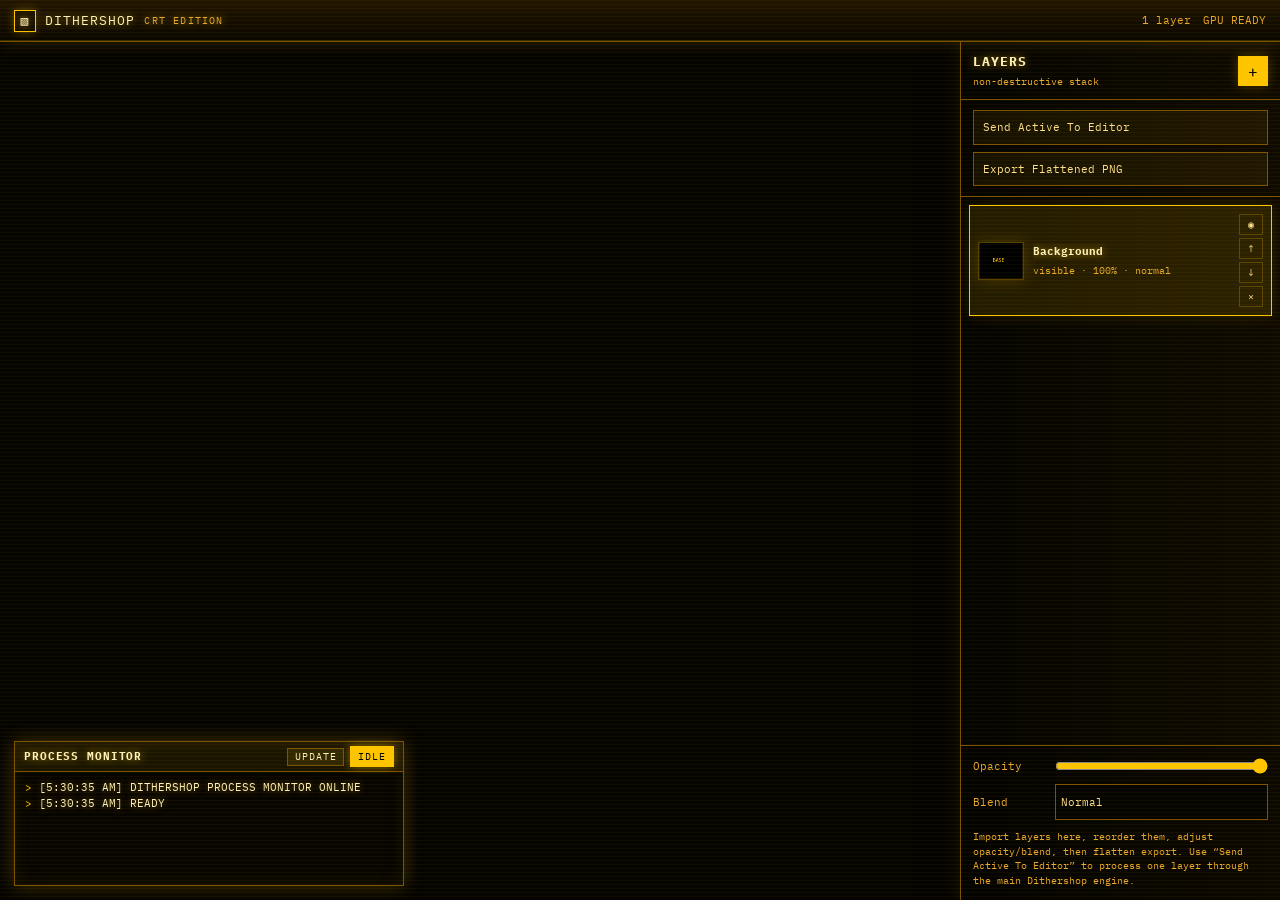
==== dithering/index.html @ 71a6307f "added dithering project files" ====
<!doctype html>
<html lang="en" class="theme-default theme-amber-crt">
<head>
  <meta charset="UTF-8" />
  <meta name="viewport" content="width=device-width, initial-scale=1.0, viewport-fit=cover" />
  <meta name="description" content="Dithershop - retro image, video, ASCII, dithering, and CRT effects editor." />

  <title>Dithershop</title>

  <link rel="stylesheet" href="./index-DXtjAZsq.css" />
  <link rel="stylesheet" href="./dithershop-pro.css" />
</head>

<body class="bg-[#0a0a0a]">
  <div id="ds-topbar">
    <div class="ds-brand">
      <span class="ds-logo">▧</span>
      <span>Dithershop</span>
      <small>CRT EDITION</small>
    </div>

    <div class="ds-status">
      <span id="ds-layer-count">1 layer</span>
      <span>GPU READY</span>
    </div>
  </div>

  <div id="root">
    <div class="ds-boot">
      DITHERSHOP BOOTING...
      <br />
      If this stays visible, the main JavaScript bundle is not loading.
    </div>
  </div>

  <aside id="ds-layer-panel">
    <header>
      <div>
        <strong>Layers</strong>
        <small>non-destructive stack</small>
      </div>
      <button id="ds-add-layer" type="button">+</button>
    </header>

    <div class="ds-layer-actions">
      <button id="ds-send-layer" type="button">Send Active To Editor</button>
      <button id="ds-export-flat" type="button">Export Flattened PNG</button>
    </div>

    <div id="ds-layer-list"></div>

    <section class="ds-layer-controls">
      <label>
        <span>Opacity</span>
        <input id="ds-opacity" type="range" min="0" max="100" value="100" />
      </label>

      <label>
        <span>Blend</span>
        <select id="ds-blend">
          <option value="source-over">Normal</option>
          <option value="multiply">Multiply</option>
          <option value="screen">Screen</option>
          <option value="overlay">Overlay</option>
          <option value="darken">Darken</option>
          <option value="lighten">Lighten</option>
          <option value="difference">Difference</option>
        </select>
      </label>

      <p>
        Import layers here, reorder them, adjust opacity/blend, then flatten export.
        Use “Send Active To Editor” to process one layer through the main Dithershop engine.
      </p>
    </section>
  </aside>

  <section id="ds-console">
    <header>
      <strong>Process Monitor</strong>
      <div class="ds-process-actions">
        <button id="ds-refresh-preview" type="button" title="Refresh current image">Update</button>
        <span id="ds-process-light">IDLE</span>
      </div>
    </header>
    <div id="ds-console-output"></div>
  </section>

  <input id="ds-layer-input" type="file" accept="image/*" multiple hidden />

  <script type="module" src="./index-D5s-AdpN.js"></script>
  <script src="./dithershop-pro.js"></script>
</body>
</html>
---- dithering/index-DXtjAZsq.css ----
@import"https://fonts.googleapis.com/css2?family=IBM+Plex+Mono:wght@300;400;500&family=JetBrains+Mono:wght@300;400;500&display=swap";
*,:before,:after {
  --tw-border-spacing-x: 0;
  --tw-border-spacing-y: 0;
  --tw-translate-x: 0;
  --tw-translate-y: 0;
  --tw-rotate: 0;
  --tw-skew-x: 0;
  --tw-skew-y: 0;
  --tw-scale-x: 1;
  --tw-scale-y: 1;
  --tw-pan-x: ;
  --tw-pan-y: ;
  --tw-pinch-zoom: ;
  --tw-scroll-snap-strictness: proximity;
  --tw-gradient-from-position: ;
  --tw-gradient-via-position: ;
  --tw-gradient-to-position: ;
  --tw-ordinal: ;
  --tw-slashed-zero: ;
  --tw-numeric-figure: ;
  --tw-numeric-spacing: ;
  --tw-numeric-fraction: ;
  --tw-ring-inset: ;
  --tw-ring-offset-width: 0px;
  --tw-ring-offset-color: #fff;
  --tw-ring-color: rgb(59 130 246 / .5);
  --tw-ring-offset-shadow: 0 0 #0000;
  --tw-ring-shadow: 0 0 #0000;
  --tw-shadow: 0 0 #0000;
  --tw-shadow-colored: 0 0 #0000;
  --tw-blur: ;
  --tw-brightness: ;
  --tw-contrast: ;
  --tw-grayscale: ;
  --tw-hue-rotate: ;
  --tw-invert: ;
  --tw-saturate: ;
  --tw-sepia: ;
  --tw-drop-shadow: ;
  --tw-backdrop-blur: ;
  --tw-backdrop-brightness: ;
  --tw-backdrop-contrast: ;
  --tw-backdrop-grayscale: ;
  --tw-backdrop-hue-rotate: ;
  --tw-backdrop-invert: ;
  --tw-backdrop-opacity: ;
  --tw-backdrop-saturate: ;
  --tw-backdrop-sepia: ;
  --tw-contain-size: ;
  --tw-contain-layout: ;
  --tw-contain-paint: ;
  --tw-contain-style: 
}
::backdrop {
  --tw-border-spacing-x: 0;
  --tw-border-spacing-y: 0;
  --tw-translate-x: 0;
  --tw-translate-y: 0;
  --tw-rotate: 0;
  --tw-skew-x: 0;
  --tw-skew-y: 0;
  --tw-scale-x: 1;
  --tw-scale-y: 1;
  --tw-pan-x: ;
  --tw-pan-y: ;
  --tw-pinch-zoom: ;
  --tw-scroll-snap-strictness: proximity;
  --tw-gradient-from-position: ;
  --tw-gradient-via-position: ;
  --tw-gradient-to-position: ;
  --tw-ordinal: ;
  --tw-slashed-zero: ;
  --tw-numeric-figure: ;
  --tw-numeric-spacing: ;
  --tw-numeric-fraction: ;
  --tw-ring-inset: ;
  --tw-ring-offset-width: 0px;
  --tw-ring-offset-color: #fff;
  --tw-ring-color: rgb(59 130 246 / .5);
  --tw-ring-offset-shadow: 0 0 #0000;
  --tw-ring-shadow: 0 0 #0000;
  --tw-shadow: 0 0 #0000;
  --tw-shadow-colored: 0 0 #0000;
  --tw-blur: ;
  --tw-brightness: ;
  --tw-contrast: ;
  --tw-grayscale: ;
  --tw-hue-rotate: ;
  --tw-invert: ;
  --tw-saturate: ;
  --tw-sepia: ;
  --tw-drop-shadow: ;
  --tw-backdrop-blur: ;
  --tw-backdrop-brightness: ;
  --tw-backdrop-contrast: ;
  --tw-backdrop-grayscale: ;
  --tw-backdrop-hue-rotate: ;
  --tw-backdrop-invert: ;
  --tw-backdrop-opacity: ;
  --tw-backdrop-saturate: ;
  --tw-backdrop-sepia: ;
  --tw-contain-size: ;
  --tw-contain-layout: ;
  --tw-contain-paint: ;
  --tw-contain-style: 
}
*,
:before,
:after {
  box-sizing:border-box;
  border-width:0;
  border-style:solid;
  border-color:#e5e7eb
}
:before,
:after {
  --tw-content: ""
}
html,
:host {
  line-height:1.5;
  -webkit-text-size-adjust:100%;
  -moz-tab-size:4;
  -o-tab-size:4;
  tab-size:4;
  font-family:ui-sans-serif,system-ui,sans-serif,"Apple Color Emoji","Segoe UI Emoji",Segoe UI Symbol,"Noto Color Emoji";
  font-feature-settings:normal;
  font-variation-settings:normal;
  -webkit-tap-highlight-color:transparent
}
body {
  margin:0;
  line-height:inherit
}
hr {
  height:0;
  color:inherit;
  border-top-width:1px
}
abbr:where([title]) {
  -webkit-text-decoration:underline dotted;
  text-decoration:underline dotted
}
h1,
h2,
h3,
h4,
h5,
h6 {
  font-size:inherit;
  font-weight:inherit
}
a {
  color:inherit;
  text-decoration:inherit
}
b,
strong {
  font-weight:bolder
}
code,
kbd,
samp,
pre {
  font-family:IBM Plex Mono,JetBrains Mono,Consolas,Monaco,monospace;
  font-feature-settings:normal;
  font-variation-settings:normal;
  font-size:1em
}
small {
  font-size:80%
}
sub,
sup {
  font-size:75%;
  line-height:0;
  position:relative;
  vertical-align:baseline
}
sub {
  bottom:-.25em
}
sup {
  top:-.5em
}
table {
  text-indent:0;
  border-color:inherit;
  border-collapse:collapse
}
button,
input,
optgroup,
select,
textarea {
  font-family:inherit;
  font-feature-settings:inherit;
  font-variation-settings:inherit;
  font-size:100%;
  font-weight:inherit;
  line-height:inherit;
  letter-spacing:inherit;
  color:inherit;
  margin:0;
  padding:0
}
button,
select {
  text-transform:none
}
button,
input:where([type=button]),
input:where([type=reset]),
input:where([type=submit]) {
  -webkit-appearance:button;
  background-color:transparent;
  background-image:none
}
:-moz-focusring {
  outline:auto
}
:-moz-ui-invalid {
  box-shadow:none
}
progress {
  vertical-align:baseline
}
::-webkit-inner-spin-button,
::-webkit-outer-spin-button {
  height:auto
}
[type=search] {
  -webkit-appearance:textfield;
  outline-offset:-2px
}
::-webkit-search-decoration {
  -webkit-appearance:none
}
::-webkit-file-upload-button {
  -webkit-appearance:button;
  font:inherit
}
summary {
  display:list-item
}
blockquote,
dl,
dd,
h1,
h2,
h3,
h4,
h5,
h6,
hr,
figure,
p,
pre {
  margin:0
}
fieldset {
  margin:0;
  padding:0
}
legend {
  padding:0
}
ol,
ul,
menu {
  list-style:none;
  margin:0;
  padding:0
}
dialog {
  padding:0
}
textarea {
  resize:vertical
}
input::-moz-placeholder,
textarea::-moz-placeholder {
  opacity:1;
  color:#9ca3af
}
input::placeholder,
textarea::placeholder {
  opacity:1;
  color:#9ca3af
}
button,
[role=button] {
  cursor:pointer
}
:disabled {
  cursor:default
}
img,
svg,
video,
canvas,
audio,
iframe,
embed,
object {
  display:block;
  vertical-align:middle
}
img,
video {
  max-width:100%;
  height:auto
}
[hidden]:where(:not([hidden=until-found])) {
  display:none
}
input:where([type=text]),
input:where(:not([type])),
input:where([type=email]),
input:where([type=url]),
input:where([type=password]),
input:where([type=number]),
input:where([type=date]),
input:where([type=datetime-local]),
input:where([type=month]),
input:where([type=search]),
input:where([type=tel]),
input:where([type=time]),
input:where([type=week]),
select:where([multiple]),
textarea,
select {
  -webkit-appearance:none;
  -moz-appearance:none;
  appearance:none;
  background-color:#fff;
  border-color:#6b7280;
  border-width:1px;
  border-radius:0;
  padding:.5rem .75rem;
  font-size:1rem;
  line-height:1.5rem;
  --tw-shadow: 0 0 #0000
}
input:where([type=text]):focus,
input:where(:not([type])):focus,
input:where([type=email]):focus,
input:where([type=url]):focus,
input:where([type=password]):focus,
input:where([type=number]):focus,
input:where([type=date]):focus,
input:where([type=datetime-local]):focus,
input:where([type=month]):focus,
input:where([type=search]):focus,
input:where([type=tel]):focus,
input:where([type=time]):focus,
input:where([type=week]):focus,
select:where([multiple]):focus,
textarea:focus,
select:focus {
  outline:2px solid transparent;
  outline-offset:2px;
  --tw-ring-inset: var(--tw-empty, );
  --tw-ring-offset-width: 0px;
  --tw-ring-offset-color: #fff;
  --tw-ring-color: #2563eb;
  --tw-ring-offset-shadow: var(--tw-ring-inset) 0 0 0 var(--tw-ring-offset-width) var(--tw-ring-offset-color);
  --tw-ring-shadow: var(--tw-ring-inset) 0 0 0 calc(1px + var(--tw-ring-offset-width)) var(--tw-ring-color);
  box-shadow:var(--tw-ring-offset-shadow),var(--tw-ring-shadow),var(--tw-shadow);
  border-color:#2563eb
}
input::-moz-placeholder,
textarea::-moz-placeholder {
  color:#6b7280;
  opacity:1
}
input::placeholder,
textarea::placeholder {
  color:#6b7280;
  opacity:1
}
::-webkit-datetime-edit-fields-wrapper {
  padding:0
}
::-webkit-date-and-time-value {
  min-height:1.5em;
  text-align:inherit
}
::-webkit-datetime-edit {
  display:inline-flex
}
::-webkit-datetime-edit,
::-webkit-datetime-edit-year-field,
::-webkit-datetime-edit-month-field,
::-webkit-datetime-edit-day-field,
::-webkit-datetime-edit-hour-field,
::-webkit-datetime-edit-minute-field,
::-webkit-datetime-edit-second-field,
::-webkit-datetime-edit-millisecond-field,
::-webkit-datetime-edit-meridiem-field {
  padding-top:0;
  padding-bottom:0
}
select {
  background-image:url("data:image/svg+xml,%3csvg xmlns='http://www.w3.org/2000/svg' fill='none' viewBox='0 0 20 20'%3e%3cpath stroke='%236b7280' stroke-linecap='round' stroke-linejoin='round' stroke-width='1.5' d='M6 8l4 4 4-4'/%3e%3c/svg%3e");
  background-position:right .5rem center;
  background-repeat:no-repeat;
  background-size:1.5em 1.5em;
  padding-right:2.5rem;
  -webkit-print-color-adjust:exact;
  print-color-adjust:exact
}
select:where([multiple]),
select:where([size]:not([size="1"])) {
  background-image:initial;
  background-position:initial;
  background-repeat:unset;
  background-size:initial;
  padding-right:.75rem;
  -webkit-print-color-adjust:unset;
  print-color-adjust:unset
}
input:where([type=checkbox]),
input:where([type=radio]) {
  -webkit-appearance:none;
  -moz-appearance:none;
  appearance:none;
  padding:0;
  -webkit-print-color-adjust:exact;
  print-color-adjust:exact;
  display:inline-block;
  vertical-align:middle;
  background-origin:border-box;
  -webkit-user-select:none;
  -moz-user-select:none;
  user-select:none;
  flex-shrink:0;
  height:1rem;
  width:1rem;
  color:#2563eb;
  background-color:#fff;
  border-color:#6b7280;
  border-width:1px;
  --tw-shadow: 0 0 #0000
}
input:where([type=checkbox]) {
  border-radius:0
}
input:where([type=radio]) {
  border-radius:100%
}
input:where([type=checkbox]):focus,
input:where([type=radio]):focus {
  outline:2px solid transparent;
  outline-offset:2px;
  --tw-ring-inset: var(--tw-empty, );
  --tw-ring-offset-width: 2px;
  --tw-ring-offset-color: #fff;
  --tw-ring-color: #2563eb;
  --tw-ring-offset-shadow: var(--tw-ring-inset) 0 0 0 var(--tw-ring-offset-width) var(--tw-ring-offset-color);
  --tw-ring-shadow: var(--tw-ring-inset) 0 0 0 calc(2px + var(--tw-ring-offset-width)) var(--tw-ring-color);
  box-shadow:var(--tw-ring-offset-shadow),var(--tw-ring-shadow),var(--tw-shadow)
}
input:where([type=checkbox]):checked,
input:where([type=radio]):checked {
  border-color:transparent;
  background-color:currentColor;
  background-size:100% 100%;
  background-position:center;
  background-repeat:no-repeat
}
input:where([type=checkbox]):checked {
  background-image:url("data:image/svg+xml,%3csvg viewBox='0 0 16 16' fill='white' xmlns='http://www.w3.org/2000/svg'%3e%3cpath d='M12.207 4.793a1 1 0 010 1.414l-5 5a1 1 0 01-1.414 0l-2-2a1 1 0 011.414-1.414L6.5 9.086l4.293-4.293a1 1 0 011.414 0z'/%3e%3c/svg%3e")
}
@media(forced-colors:active) {
  input:where([type=checkbox]):checked {
    -webkit-appearance:auto;
    -moz-appearance:auto;
    appearance:auto
  }
}
input:where([type=radio]):checked {
  background-image:url("data:image/svg+xml,%3csvg viewBox='0 0 16 16' fill='white' xmlns='http://www.w3.org/2000/svg'%3e%3ccircle cx='8' cy='8' r='3'/%3e%3c/svg%3e")
}
@media(forced-colors:active) {
  input:where([type=radio]):checked {
    -webkit-appearance:auto;
    -moz-appearance:auto;
    appearance:auto
  }
}
input:where([type=checkbox]):checked:hover,
input:where([type=checkbox]):checked:focus,
input:where([type=radio]):checked:hover,
input:where([type=radio]):checked:focus {
  border-color:transparent;
  background-color:currentColor
}
input:where([type=checkbox]):indeterminate {
  background-image:url("data:image/svg+xml,%3csvg xmlns='http://www.w3.org/2000/svg' fill='none' viewBox='0 0 16 16'%3e%3cpath stroke='white' stroke-linecap='round' stroke-linejoin='round' stroke-width='2' d='M4 8h8'/%3e%3c/svg%3e");
  border-color:transparent;
  background-color:currentColor;
  background-size:100% 100%;
  background-position:center;
  background-repeat:no-repeat
}
@media(forced-colors:active) {
  input:where([type=checkbox]):indeterminate {
    -webkit-appearance:auto;
    -moz-appearance:auto;
    appearance:auto
  }
}
input:where([type=checkbox]):indeterminate:hover,
input:where([type=checkbox]):indeterminate:focus {
  border-color:transparent;
  background-color:currentColor
}
input:where([type=file]) {
  background:unset;
  border-color:inherit;
  border-width:0;
  border-radius:0;
  padding:0;
  font-size:unset;
  line-height:inherit
}
input:where([type=file]):focus {
  outline:1px solid ButtonText;
  outline:1px auto -webkit-focus-ring-color
}
* {
  box-sizing:border-box
}
html {
  font-family:IBM Plex Mono,JetBrains Mono,monospace;
  background-color:var(--term-bg);
  color:var(--term-text)
}
body {
  margin:0;
  padding:0;
  min-height:100vh;
  overflow-x:hidden;
  -webkit-font-smoothing:antialiased;
  -moz-osx-font-smoothing:grayscale
}
::-webkit-scrollbar {
  width:4px;
  height:4px
}
::-webkit-scrollbar-track {
  background:transparent
}
::-webkit-scrollbar-thumb {
  background:var(--term-border)
}
::-webkit-scrollbar-thumb:hover {
  background:var(--term-text-dim)
}
::-moz-selection {
  background:color-mix(in srgb,var(--term-accent) 30%,transparent);
  color:var(--term-accent)
}
::selection {
  background:color-mix(in srgb,var(--term-accent) 30%,transparent);
  color:var(--term-accent)
}
.\!container {
  width:100%!important
}
.container {
  width:100%
}
@media(min-width:640px) {
  .\!container {
    max-width:640px!important
  }
  .container {
    max-width:640px
  }
}
@media(min-width:768px) {
  .\!container {
    max-width:768px!important
  }
  .container {
    max-width:768px
  }
}
@media(min-width:1024px) {
  .\!container {
    max-width:1024px!important
  }
  .container {
    max-width:1024px
  }
}
@media(min-width:1280px) {
  .\!container {
    max-width:1280px!important
  }
  .container {
    max-width:1280px
  }
}
@media(min-width:1536px) {
  .\!container {
    max-width:1536px!important
  }
  .container {
    max-width:1536px
  }
}
.panel {
  background:var(--term-panel);
  border-bottom:1px solid var(--term-border)
}
.pointer-events-none {
  pointer-events:none
}
.visible {
  visibility:visible
}
.static {
  position:static
}
.fixed {
  position:fixed
}
.absolute {
  position:absolute
}
.relative {
  position:relative
}
.inset-0 {
  inset:0
}
.inset-x-0 {
  left:0;
  right:0
}
.-right-1 {
  right:-.25rem
}
.-top-1 {
  top:-.25rem
}
.bottom-0 {
  bottom:0
}
.bottom-20 {
  bottom:5rem
}
.bottom-4 {
  bottom:1rem
}
.left-0 {
  left:0
}
.left-1\/2 {
  left:50%
}
.left-4 {
  left:1rem
}
.right-0 {
  right:0
}
.right-2 {
  right:.5rem
}
.right-4 {
  right:1rem
}
.top-1\/2 {
  top:50%
}
.top-12 {
  top:3rem
}
.top-4 {
  top:1rem
}
.top-full {
  top:100%
}
.z-10 {
  z-index:10
}
.z-20 {
  z-index:20
}
.z-30 {
  z-index:30
}
.z-40 {
  z-index:40
}
.z-50 {
  z-index:50
}
.mx-1 {
  margin-left:.25rem;
  margin-right:.25rem
}
.mx-2 {
  margin-left:.5rem;
  margin-right:.5rem
}
.my-1 {
  margin-top:.25rem;
  margin-bottom:.25rem
}
.-ml-px {
  margin-left:-1px
}
.mb-2 {
  margin-bottom:.5rem
}
.ml-1 {
  margin-left:.25rem
}
.ml-2 {
  margin-left:.5rem
}
.mt-2 {
  margin-top:.5rem
}
.mt-px {
  margin-top:1px
}
.block {
  display:block
}
.flex {
  display:flex
}
.grid {
  display:grid
}
.hidden {
  display:none
}
.h-1 {
  height:.25rem
}
.h-12 {
  height:3rem
}
.h-2 {
  height:.5rem
}
.h-2\.5 {
  height:.625rem
}
.h-3 {
  height:.75rem
}
.h-3\.5 {
  height:.875rem
}
.h-4 {
  height:1rem
}
.h-5 {
  height:1.25rem
}
.h-6 {
  height:1.5rem
}
.h-7 {
  height:1.75rem
}
.h-\[100dvh\] {
  height:100dvh
}
.h-full {
  height:100%
}
.h-px {
  height:1px
}
.max-h-64 {
  max-height:16rem
}
.max-h-\[40vh\] {
  max-height:40vh
}
.max-h-\[85vh\] {
  max-height:85vh
}
.max-h-screen {
  max-height:100vh
}
.min-h-0 {
  min-height:0px
}
.min-h-screen {
  min-height:100vh
}
.w-10 {
  width:2.5rem
}
.w-12 {
  width:3rem
}
.w-14 {
  width:3.5rem
}
.w-2 {
  width:.5rem
}
.w-2\.5 {
  width:.625rem
}
.w-28 {
  width:7rem
}
.w-3 {
  width:.75rem
}
.w-3\.5 {
  width:.875rem
}
.w-4 {
  width:1rem
}
.w-5 {
  width:1.25rem
}
.w-6 {
  width:1.5rem
}
.w-7 {
  width:1.75rem
}
.w-72 {
  width:18rem
}
.w-8 {
  width:2rem
}
.w-\[22rem\] {
  width:22rem
}
.w-full {
  width:100%
}
.w-px {
  width:1px
}
.min-w-0 {
  min-width:0px
}
.min-w-\[3rem\] {
  min-width:3rem
}
.max-w-\[120px\] {
  max-width:120px
}
.max-w-md {
  max-width:28rem
}
.max-w-none {
  max-width:none
}
.max-w-xl {
  max-width:36rem
}
.flex-1 {
  flex:1 1 0%
}
.flex-shrink-0 {
  flex-shrink:0
}
.shrink {
  flex-shrink:1
}
.shrink-0 {
  flex-shrink:0
}
.grow {
  flex-grow:1
}
.-translate-x-1\/2 {
  --tw-translate-x: -50%;
  transform:translate(var(--tw-translate-x),var(--tw-translate-y)) rotate(var(--tw-rotate)) skew(var(--tw-skew-x)) skewY(var(--tw-skew-y)) scaleX(var(--tw-scale-x)) scaleY(var(--tw-scale-y))
}
.-translate-y-1\/2 {
  --tw-translate-y: -50%;
  transform:translate(var(--tw-translate-x),var(--tw-translate-y)) rotate(var(--tw-rotate)) skew(var(--tw-skew-x)) skewY(var(--tw-skew-y)) scaleX(var(--tw-scale-x)) scaleY(var(--tw-scale-y))
}
.rotate-180 {
  --tw-rotate: 180deg;
  transform:translate(var(--tw-translate-x),var(--tw-translate-y)) rotate(var(--tw-rotate)) skew(var(--tw-skew-x)) skewY(var(--tw-skew-y)) scaleX(var(--tw-scale-x)) scaleY(var(--tw-scale-y))
}
.transform {
  transform:translate(var(--tw-translate-x),var(--tw-translate-y)) rotate(var(--tw-rotate)) skew(var(--tw-skew-x)) skewY(var(--tw-skew-y)) scaleX(var(--tw-scale-x)) scaleY(var(--tw-scale-y))
}
@keyframes pulse {
  50% {
    opacity:.5
  }
}
.animate-pulse {
  animation:pulse 2s cubic-bezier(.4,0,.6,1) infinite
}
@keyframes slide-up {
  0% {
    transform:translateY(100%)
  }
  to {
    transform:translateY(0)
  }
}
.animate-slide-up {
  animation:slide-up .3s ease-out
}
.cursor-default {
  cursor:default
}
.cursor-not-allowed {
  cursor:not-allowed
}
.cursor-pointer {
  cursor:pointer
}
.resize {
  resize:both
}
.appearance-none {
  -webkit-appearance:none;
  -moz-appearance:none;
  appearance:none
}
.grid-cols-2 {
  grid-template-columns:repeat(2,minmax(0,1fr))
}
.flex-col {
  flex-direction:column
}
.flex-wrap {
  flex-wrap:wrap
}
.items-start {
  align-items:flex-start
}
.items-center {
  align-items:center
}
.justify-center {
  justify-content:center
}
.justify-between {
  justify-content:space-between
}
.justify-around {
  justify-content:space-around
}
.gap-0\.5 {
  gap:.125rem
}
.gap-1 {
  gap:.25rem
}
.gap-2 {
  gap:.5rem
}
.gap-3 {
  gap:.75rem
}
.gap-4 {
  gap:1rem
}
.space-y-0\.5>:not([hidden])~:not([hidden]) {
  --tw-space-y-reverse: 0;
  margin-top:calc(.125rem * calc(1 - var(--tw-space-y-reverse)));
  margin-bottom:calc(.125rem * var(--tw-space-y-reverse))
}
.space-y-1>:not([hidden])~:not([hidden]) {
  --tw-space-y-reverse: 0;
  margin-top:calc(.25rem * calc(1 - var(--tw-space-y-reverse)));
  margin-bottom:calc(.25rem * var(--tw-space-y-reverse))
}
.space-y-1\.5>:not([hidden])~:not([hidden]) {
  --tw-space-y-reverse: 0;
  margin-top:calc(.375rem * calc(1 - var(--tw-space-y-reverse)));
  margin-bottom:calc(.375rem * var(--tw-space-y-reverse))
}
.space-y-2>:not([hidden])~:not([hidden]) {
  --tw-space-y-reverse: 0;
  margin-top:calc(.5rem * calc(1 - var(--tw-space-y-reverse)));
  margin-bottom:calc(.5rem * var(--tw-space-y-reverse))
}
.space-y-3>:not([hidden])~:not([hidden]) {
  --tw-space-y-reverse: 0;
  margin-top:calc(.75rem * calc(1 - var(--tw-space-y-reverse)));
  margin-bottom:calc(.75rem * var(--tw-space-y-reverse))
}
.space-y-4>:not([hidden])~:not([hidden]) {
  --tw-space-y-reverse: 0;
  margin-top:calc(1rem * calc(1 - var(--tw-space-y-reverse)));
  margin-bottom:calc(1rem * var(--tw-space-y-reverse))
}
.space-y-6>:not([hidden])~:not([hidden]) {
  --tw-space-y-reverse: 0;
  margin-top:calc(1.5rem * calc(1 - var(--tw-space-y-reverse)));
  margin-bottom:calc(1.5rem * var(--tw-space-y-reverse))
}
.space-y-8>:not([hidden])~:not([hidden]) {
  --tw-space-y-reverse: 0;
  margin-top:calc(2rem * calc(1 - var(--tw-space-y-reverse)));
  margin-bottom:calc(2rem * var(--tw-space-y-reverse))
}
.overflow-hidden {
  overflow:hidden
}
.overflow-y-auto {
  overflow-y:auto
}
.truncate {
  overflow:hidden;
  text-overflow:ellipsis;
  white-space:nowrap
}
.rounded {
  border-radius:.25rem
}
.rounded-full {
  border-radius:9999px
}
.rounded-none {
  border-radius:0
}
.rounded-t-2xl {
  border-top-left-radius:1rem;
  border-top-right-radius:1rem
}
.border {
  border-width:1px
}
.border-b {
  border-bottom-width:1px
}
.border-l {
  border-left-width:1px
}
.border-r {
  border-right-width:1px
}
.border-t {
  border-top-width:1px
}
.border-dashed {
  border-style:dashed
}
.border-term-accent {
  border-color:var(--term-accent)
}
.border-term-border {
  border-color:var(--term-border)
}
.border-term-text {
  border-color:var(--term-text)
}
.border-term-text-bright {
  border-color:var(--term-text-bright)
}
.border-term-text-dim {
  border-color:var(--term-text-dim)
}
.border-transparent {
  border-color:transparent
}
.bg-\[\#0a0a0a\] {
  --tw-bg-opacity: 1;
  background-color:rgb(10 10 10 / var(--tw-bg-opacity, 1))
}
.bg-black\/60 {
  background-color:#0009
}
.bg-green-500 {
  --tw-bg-opacity: 1;
  background-color:rgb(34 197 94 / var(--tw-bg-opacity, 1))
}
.bg-green-500\/30 {
  background-color:#22c55e4d
}
.bg-term-bg {
  background-color:var(--term-bg)
}
.bg-term-border {
  background-color:var(--term-border)
}
.bg-term-panel {
  background-color:var(--term-panel)
}
.bg-term-text {
  background-color:var(--term-text)
}
.bg-term-text-bright {
  background-color:var(--term-text-bright)
}
.bg-term-text-dim {
  background-color:var(--term-text-dim)
}
.bg-transparent {
  background-color:transparent
}
.p-1 {
  padding:.25rem
}
.p-4 {
  padding:1rem
}
.p-6 {
  padding:1.5rem
}
.p-8 {
  padding:2rem
}
.px-1 {
  padding-left:.25rem;
  padding-right:.25rem
}
.px-2 {
  padding-left:.5rem;
  padding-right:.5rem
}
.px-3 {
  padding-left:.75rem;
  padding-right:.75rem
}
.px-4 {
  padding-left:1rem;
  padding-right:1rem
}
.px-6 {
  padding-left:1.5rem;
  padding-right:1.5rem
}
.py-1 {
  padding-top:.25rem;
  padding-bottom:.25rem
}
.py-1\.5 {
  padding-top:.375rem;
  padding-bottom:.375rem
}
.py-2 {
  padding-top:.5rem;
  padding-bottom:.5rem
}
.py-3 {
  padding-top:.75rem;
  padding-bottom:.75rem
}
.py-4 {
  padding-top:1rem;
  padding-bottom:1rem
}
.pb-2 {
  padding-bottom:.5rem
}
.pb-4 {
  padding-bottom:1rem
}
.pl-4 {
  padding-left:1rem
}
.pr-7 {
  padding-right:1.75rem
}
.pt-2 {
  padding-top:.5rem
}
.pt-3 {
  padding-top:.75rem
}
.pt-4 {
  padding-top:1rem
}
.text-left {
  text-align:left
}
.text-center {
  text-align:center
}
.text-right {
  text-align:right
}
.font-mono {
  font-family:IBM Plex Mono,JetBrains Mono,Consolas,Monaco,monospace
}
.text-\[10px\] {
  font-size:10px
}
.text-\[8px\] {
  font-size:8px
}
.text-\[9px\] {
  font-size:9px
}
.text-lg {
  font-size:1.125rem;
  line-height:1.75rem
}
.text-sm {
  font-size:.875rem;
  line-height:1.25rem
}
.text-xs {
  font-size:.75rem;
  line-height:1rem
}
.font-medium {
  font-weight:500
}
.uppercase {
  text-transform:uppercase
}
.capitalize {
  text-transform:capitalize
}
.tabular-nums {
  --tw-numeric-spacing: tabular-nums;
  font-variant-numeric:var(--tw-ordinal) var(--tw-slashed-zero) var(--tw-numeric-figure) var(--tw-numeric-spacing) var(--tw-numeric-fraction)
}
.leading-none {
  line-height:1
}
.leading-relaxed {
  line-height:1.625
}
.tracking-wide {
  letter-spacing:.025em
}
.text-red-400 {
  --tw-text-opacity: 1;
  color:rgb(248 113 113 / var(--tw-text-opacity, 1))
}
.text-red-500 {
  --tw-text-opacity: 1;
  color:rgb(239 68 68 / var(--tw-text-opacity, 1))
}
.text-term-bg {
  color:var(--term-bg)
}
.text-term-text {
  color:var(--term-text)
}
.text-term-text-bright {
  color:var(--term-text-bright)
}
.text-term-text-dim {
  color:var(--term-text-dim)
}
.text-transparent {
  color:transparent
}
.placeholder-term-text-dim::-moz-placeholder {
  color:var(--term-text-dim)
}
.placeholder-term-text-dim::placeholder {
  color:var(--term-text-dim)
}
.accent-term-text-bright {
  accent-color:var(--term-text-bright)
}
.opacity-0 {
  opacity:0
}
.opacity-40 {
  opacity:.4
}
.opacity-50 {
  opacity:.5
}
.shadow-\[0_0_8px_2px_rgba\(34\,197\,94\,0\.6\)\] {
  --tw-shadow: 0 0 8px 2px rgba(34,197,94,.6);
  --tw-shadow-colored: 0 0 8px 2px var(--tw-shadow-color);
  box-shadow:var(--tw-ring-offset-shadow, 0 0 #0000),var(--tw-ring-shadow, 0 0 #0000),var(--tw-shadow)
}
.shadow-lg {
  --tw-shadow: 0 10px 15px -3px rgb(0 0 0 / .1), 0 4px 6px -4px rgb(0 0 0 / .1);
  --tw-shadow-colored: 0 10px 15px -3px var(--tw-shadow-color), 0 4px 6px -4px var(--tw-shadow-color);
  box-shadow:var(--tw-ring-offset-shadow, 0 0 #0000),var(--tw-ring-shadow, 0 0 #0000),var(--tw-shadow)
}
.outline {
  outline-style:solid
}
.blur {
  --tw-blur: blur(8px);
  filter:var(--tw-blur) var(--tw-brightness) var(--tw-contrast) var(--tw-grayscale) var(--tw-hue-rotate) var(--tw-invert) var(--tw-saturate) var(--tw-sepia) var(--tw-drop-shadow)
}
.grayscale {
  --tw-grayscale: grayscale(100%);
  filter:var(--tw-blur) var(--tw-brightness) var(--tw-contrast) var(--tw-grayscale) var(--tw-hue-rotate) var(--tw-invert) var(--tw-saturate) var(--tw-sepia) var(--tw-drop-shadow)
}
.invert {
  --tw-invert: invert(100%);
  filter:var(--tw-blur) var(--tw-brightness) var(--tw-contrast) var(--tw-grayscale) var(--tw-hue-rotate) var(--tw-invert) var(--tw-saturate) var(--tw-sepia) var(--tw-drop-shadow)
}
.sepia {
  --tw-sepia: sepia(100%);
  filter:var(--tw-blur) var(--tw-brightness) var(--tw-contrast) var(--tw-grayscale) var(--tw-hue-rotate) var(--tw-invert) var(--tw-saturate) var(--tw-sepia) var(--tw-drop-shadow)
}
.filter {
  filter:var(--tw-blur) var(--tw-brightness) var(--tw-contrast) var(--tw-grayscale) var(--tw-hue-rotate) var(--tw-invert) var(--tw-saturate) var(--tw-sepia) var(--tw-drop-shadow)
}
.backdrop-blur-sm {
  --tw-backdrop-blur: blur(4px);
  -webkit-backdrop-filter:var(--tw-backdrop-blur) var(--tw-backdrop-brightness) var(--tw-backdrop-contrast) var(--tw-backdrop-grayscale) var(--tw-backdrop-hue-rotate) var(--tw-backdrop-invert) var(--tw-backdrop-opacity) var(--tw-backdrop-saturate) var(--tw-backdrop-sepia);
  backdrop-filter:var(--tw-backdrop-blur) var(--tw-backdrop-brightness) var(--tw-backdrop-contrast) var(--tw-backdrop-grayscale) var(--tw-backdrop-hue-rotate) var(--tw-backdrop-invert) var(--tw-backdrop-opacity) var(--tw-backdrop-saturate) var(--tw-backdrop-sepia)
}
.transition-all {
  transition-property:all;
  transition-timing-function:cubic-bezier(.4,0,.2,1);
  transition-duration:.15s
}
.transition-colors {
  transition-property:color,background-color,border-color,text-decoration-color,fill,stroke;
  transition-timing-function:cubic-bezier(.4,0,.2,1);
  transition-duration:.15s
}
.transition-transform {
  transition-property:transform;
  transition-timing-function:cubic-bezier(.4,0,.2,1);
  transition-duration:.15s
}
.duration-150 {
  transition-duration:.15s
}
.duration-300 {
  transition-duration:.3s
}
.font-mono {
  font-family:IBM Plex Mono,JetBrains Mono,monospace
}
:root {
  --term-bg: #0a0a0a;
  --term-panel: #0f0f0f;
  --term-border: #222222;
  --term-accent: #ffffff;
  --term-accent-dim: #aaaaaa;
  --term-text: #888888;
  --term-text-dim: #555555;
  --term-text-bright: #cccccc;
  --term-green: #888888;
  --term-yellow: #888888
}
.theme-vt320:before {
  content:"";
  position:fixed;
  top:0;
  left:0;
  width:100%;
  height:100%;
  pointer-events:none;
  z-index:9999;
  background:repeating-linear-gradient(0deg,transparent 0px,transparent 1px,rgba(0,0,0,.15) 1px,rgba(0,0,0,.15) 2px)
}
.theme-vt320 .text-term-text,
.theme-vt320 .text-term-text-bright,
.theme-vt320 .text-term-accent {
  text-shadow:0 0 2px rgba(255,176,0,.8),0 0 4px rgba(255,176,0,.4),0 0 8px rgba(255,176,0,.2)
}
.theme-cassette:before {
  content:"";
  position:fixed;
  top:0;
  left:0;
  width:100%;
  height:100%;
  pointer-events:none;
  z-index:9999;
  background:repeating-linear-gradient(0deg,transparent 0px,transparent 1px,rgba(0,0,0,.3) 1px,rgba(0,0,0,.3) 2px)
}
.theme-cassette .text-term-text,
.theme-cassette .text-term-text-bright,
.theme-cassette .text-term-accent {
  text-shadow:0 0 2px rgba(0,255,65,.9),0 0 4px rgba(0,255,65,.5),0 0 10px rgba(0,255,65,.3)
}
.theme-cassette:after {
  content:"";
  position:fixed;
  top:0;
  left:0;
  width:100%;
  height:100%;
  pointer-events:none;
  z-index:9998;
  background:radial-gradient(ellipse at center,transparent 40%,rgba(0,0,0,.4) 100%)
}
.theme-cassette,
.theme-cassette *,
.theme-cassette *:before,
.theme-cassette *:after {
  border-radius:0!important
}
.theme-cassette .border,
.theme-cassette .border-term-border,
.theme-cassette [class*=border-term] {
  border-width:2px
}
.theme-cassette .uppercase,
.theme-cassette h1,
.theme-cassette h2,
.theme-cassette h3 {
  text-transform:uppercase;
  letter-spacing:.15em
}
.theme-coldwar:before {
  content:"";
  position:fixed;
  top:0;
  left:0;
  width:100%;
  height:100%;
  pointer-events:none;
  z-index:9999;
  opacity:.025;
  background-image:linear-gradient(rgba(0,255,65,.8) 1px,transparent 1px),linear-gradient(90deg,rgba(0,255,65,.8) 1px,transparent 1px);
  background-size:16px 16px
}
.theme-coldwar .text-term-text,
.theme-coldwar .text-term-text-bright,
.theme-coldwar .text-term-accent {
  text-shadow:0 0 1px rgba(0,255,65,.9),0 0 3px rgba(0,255,65,.6),0 0 6px rgba(0,255,65,.3)
}
.theme-coldwar .text-term-green {
  text-shadow:0 0 6px rgba(0,255,65,.7)
}
.theme-coldwar .text-term-yellow {
  text-shadow:0 0 6px rgba(255,170,0,.7)
}
.theme-coldwar {
  letter-spacing:.03em
}
.theme-coldwar .text-term-text-dim {
  text-transform:uppercase;
  letter-spacing:.1em;
  font-size:.9em
}
.theme-coldwar button {
  text-transform:uppercase;
  letter-spacing:.08em
}
.hover\:border-red-400:hover {
  --tw-border-opacity: 1;
  border-color:rgb(248 113 113 / var(--tw-border-opacity, 1))
}
.hover\:border-term-text:hover {
  border-color:var(--term-text)
}
.hover\:border-term-text-dim:hover {
  border-color:var(--term-text-dim)
}
.hover\:bg-term-text:hover {
  background-color:var(--term-text)
}
.hover\:text-red-400:hover {
  --tw-text-opacity: 1;
  color:rgb(248 113 113 / var(--tw-text-opacity, 1))
}
.hover\:text-term-text:hover {
  color:var(--term-text)
}
.hover\:text-term-text-bright:hover {
  color:var(--term-text-bright)
}
.focus\:border-term-text-dim:focus {
  border-color:var(--term-text-dim)
}
.focus\:outline-none:focus {
  outline:2px solid transparent;
  outline-offset:2px
}
.active\:scale-95:active {
  --tw-scale-x: .95;
  --tw-scale-y: .95;
  transform:translate(var(--tw-translate-x),var(--tw-translate-y)) rotate(var(--tw-rotate)) skew(var(--tw-skew-x)) skewY(var(--tw-skew-y)) scaleX(var(--tw-scale-x)) scaleY(var(--tw-scale-y))
}
.disabled\:cursor-not-allowed:disabled {
  cursor:not-allowed
}
.disabled\:opacity-30:disabled {
  opacity:.3
}
.disabled\:opacity-50:disabled {
  opacity:.5
}
.group:hover .group-hover\:block {
  display:block
}
.group:hover .group-hover\:flex {
  display:flex
}
.group:hover .group-hover\:hidden {
  display:none
}
.\[\&\:\:-moz-range-thumb\]\:h-3::-moz-range-thumb {
  height:.75rem
}
.\[\&\:\:-moz-range-thumb\]\:w-3::-moz-range-thumb {
  width:.75rem
}
.\[\&\:\:-moz-range-thumb\]\:cursor-pointer::-moz-range-thumb {
  cursor:pointer
}
.\[\&\:\:-moz-range-thumb\]\:border-0::-moz-range-thumb {
  border-width:0px
}
.\[\&\:\:-moz-range-thumb\]\:bg-term-text-bright::-moz-range-thumb {
  background-color:var(--term-text-bright)
}
.\[\&\:\:-webkit-slider-thumb\]\:h-3::-webkit-slider-thumb {
  height:.75rem
}
.\[\&\:\:-webkit-slider-thumb\]\:w-3::-webkit-slider-thumb {
  width:.75rem
}
.\[\&\:\:-webkit-slider-thumb\]\:cursor-pointer::-webkit-slider-thumb {
  cursor:pointer
}
.\[\&\:\:-webkit-slider-thumb\]\:appearance-none::-webkit-slider-thumb {
  -webkit-appearance:none;
  appearance:none
}
.\[\&\:\:-webkit-slider-thumb\]\:bg-term-text-bright::-webkit-slider-thumb {
  background-color:var(--term-text-bright)
}
---- dithering/dithershop-pro.css ----
:root {
  --term-bg: #050400 !important;
  --term-bg-alt: #080600 !important;
  --term-panel: #100b00 !important;
  --term-panel-2: #160f00 !important;
  --term-border: #7a5200 !important;
  --term-accent: #ffc400 !important;
  --term-accent-dim: #d99400 !important;
  --term-text: #ffe08a !important;
  --term-text-dim: #e8a82a !important;
  --term-text-bright: #fff0b8 !important;

  --ds-topbar-height: 42px;
  --ds-layer-width: 320px;
}

html,
body,
#root {
  margin: 0;
  width: 100%;
  min-height: 100%;
  background: var(--term-bg) !important;
  color: var(--term-text) !important;
  font-family: "IBM Plex Mono", "JetBrains Mono", "Courier New", monospace !important;
}

body {
  overflow: hidden;
}

/* CRT scanlines */
body::before {
  content: "";
  position: fixed;
  inset: 0;
  z-index: 999998;
  pointer-events: none;
  background: repeating-linear-gradient(
    to bottom,
    rgba(255, 196, 0, 0.045),
    rgba(255, 196, 0, 0.045) 1px,
    transparent 1px,
    transparent 4px
  );
  mix-blend-mode: screen;
}

/* CRT glow / vignette */
/* body::after {
  content: "";
  position: fixed;
  inset: 0;
  z-index: 999997;
  pointer-events: none;
  background:
    radial-gradient(circle at center, transparent 42%, rgba(0, 0, 0, 0.62) 100%);
  box-shadow:
    inset 0 0 90px rgba(255, 196, 0, 0.15),
    inset 0 0 220px rgba(0, 0, 0, 0.92);
} */

body::after {
  display: none;
}

#root {
  position: relative;
  z-index: 1;
  height: calc(100vh - var(--ds-topbar-height));
  padding-top: var(--ds-topbar-height);
  padding-right: var(--ds-layer-width);
  animation: ds-flicker 0.2s infinite;
}

@keyframes ds-flicker {
  0%, 100% { opacity: 1; }
  97% { opacity: 1; }
  98% { opacity: 0.985; }
  99% { opacity: 0.955; }
}

/* top status bar */
#ds-topbar {
  position: fixed;
  z-index: 50;
  inset: 0 0 auto 0;
  height: var(--ds-topbar-height);
  display: flex;
  align-items: center;
  justify-content: space-between;
  gap: 18px;
  padding: 0 14px;
  background:
    linear-gradient(to bottom, rgba(35, 23, 0, 0.96), rgba(10, 7, 0, 0.96));
  border-bottom: 1px solid var(--term-border);
  box-shadow:
    0 0 18px rgba(255, 196, 0, 0.16),
    inset 0 -1px 0 rgba(255, 196, 0, 0.16);
}

.ds-brand {
  display: flex;
  align-items: center;
  gap: 9px;
  color: var(--term-text-bright);
  text-transform: uppercase;
  letter-spacing: 0.08em;
  font-size: 13px;
  white-space: nowrap;
  text-shadow: 0 0 9px rgba(255, 196, 0, 0.65);
}

.ds-logo {
  display: inline-grid;
  place-items: center;
  width: 22px;
  height: 22px;
  border: 1px solid var(--term-accent);
  box-shadow: 0 0 10px rgba(255, 196, 0, 0.32);
}

.ds-brand small {
  color: var(--term-text-dim);
  font-size: 10px;
  letter-spacing: 0.12em;
}

.ds-status span,
#ds-layer-panel button,
#ds-layer-panel select {
  font-family: inherit !important;
}

.ds-status {
  display: flex;
  align-items: center;
  gap: 12px;
  color: var(--term-text-dim);
  font-size: 11px;
  white-space: nowrap;
}

/* existing app polish */
.bg-term-bg,
.bg-\[\#0a0a0a\] {
  background-color: var(--term-bg) !important;
}

.bg-term-panel {
  background-color: var(--term-panel) !important;
}

.bg-term-bg-alt {
  background-color: var(--term-bg-alt) !important;
}

.border-term-border {
  border-color: var(--term-border) !important;
}

.text-term-text {
  color: var(--term-text) !important;
}

.text-term-text-dim {
  color: var(--term-text-dim) !important;
}

.text-term-text-bright {
  color: var(--term-text-bright) !important;
  text-shadow: 0 0 9px rgba(255, 196, 0, 0.65) !important;
}

.bg-term-text-bright {
  background-color: var(--term-accent) !important;
}

body,
button,
input,
select,
textarea {
  color: var(--term-text) !important;
}

button,
input,
select,
textarea {
  font-family: inherit !important;
}

button:hover,
a:hover {
  color: var(--term-text-bright) !important;
  text-shadow: 0 0 7px rgba(255, 196, 0, 0.5);
}

h1,
h2,
h3,
strong,
.ds-brand,
.ds-layer-title strong {
  color: var(--term-text-bright) !important;
  text-shadow: 0 0 9px rgba(255, 196, 0, 0.65) !important;
}

canvas,
video,
img {
  filter:
    sepia(0.28)
    saturate(1.16)
    contrast(1.08)
    drop-shadow(0 0 8px rgba(255, 196, 0, 0.16));
}

/* right layer panel */
#ds-layer-panel {
  position: fixed;
  z-index: 40;
  top: var(--ds-topbar-height);
  right: 0;
  bottom: 0;
  width: var(--ds-layer-width);
  display: flex;
  flex-direction: column;
  background:
    linear-gradient(to right, rgba(5, 4, 0, 0.94), rgba(16, 11, 0, 0.98));
  border-left: 1px solid var(--term-border);
  box-shadow:
    -10px 0 30px rgba(0, 0, 0, 0.45),
    -1px 0 16px rgba(255, 196, 0, 0.12);
  color: var(--term-text);
}

#ds-layer-panel header {
  height: 58px;
  padding: 10px 12px;
  border-bottom: 1px solid var(--term-border);
  display: flex;
  align-items: center;
  justify-content: space-between;
}

#ds-layer-panel header strong {
  display: block;
  color: var(--term-text-bright);
  font-size: 13px;
  text-transform: uppercase;
  letter-spacing: 0.08em;
}

#ds-layer-panel header small {
  display: block;
  color: var(--term-text-dim);
  font-size: 10px;
  margin-top: 3px;
}

#ds-add-layer {
  width: 30px;
  height: 30px;
  color: var(--term-bg) !important;
  background: var(--term-accent);
  border: 1px solid var(--term-accent);
  cursor: pointer;
  box-shadow: 0 0 12px rgba(255, 196, 0, 0.25);
}

.ds-layer-actions {
  display: grid;
  grid-template-columns: 1fr;
  gap: 7px;
  padding: 10px 12px;
  border-bottom: 1px solid var(--term-border);
}

.ds-layer-actions button,
.ds-layer-controls button {
  color: var(--term-text-bright);
  background: rgba(255, 196, 0, 0.07);
  border: 1px solid var(--term-border);
  padding: 8px 9px;
  font-size: 11px;
  cursor: pointer;
  text-align: left;
}

.ds-layer-actions button:hover,
.ds-layer-controls button:hover {
  background: rgba(255, 196, 0, 0.13);
  border-color: var(--term-accent);
}

#ds-layer-list {
  flex: 1;
  overflow: auto;
  padding: 8px;
}

.ds-layer {
  display: grid;
  grid-template-columns: 46px 1fr auto;
  gap: 9px;
  align-items: center;
  padding: 8px;
  margin-bottom: 7px;
  border: 1px solid var(--term-border);
  background: rgba(255, 196, 0, 0.045);
  cursor: pointer;
}

.ds-layer.active {
  border-color: var(--term-accent);
  background: rgba(255, 196, 0, 0.12);
  box-shadow: 0 0 13px rgba(255, 196, 0, 0.13);
}

.ds-layer canvas,
.ds-layer img {
  width: 46px;
  height: 38px;
  object-fit: cover;
  border: 1px solid rgba(255, 196, 0, 0.35);
  background: #000;
}

.ds-layer-title {
  min-width: 0;
}

.ds-layer-title strong {
  display: block;
  color: var(--term-text-bright);
  font-size: 11px;
  overflow: hidden;
  text-overflow: ellipsis;
  white-space: nowrap;
}

.ds-layer-title small {
  display: block;
  color: var(--term-text-dim);
  font-size: 10px;
  margin-top: 3px;
}

.ds-layer-buttons {
  display: flex;
  flex-direction: column;
  gap: 3px;
}

.ds-layer-buttons button {
  width: 24px;
  height: 21px;
  color: var(--term-text-dim);
  background: transparent;
  border: 1px solid rgba(255, 196, 0, 0.24);
  cursor: pointer;
  font-size: 10px;
  padding: 0;
}

.ds-layer-buttons button:hover {
  color: var(--term-text-bright);
  border-color: var(--term-accent);
}

.ds-layer-controls {
  padding: 12px;
  border-top: 1px solid var(--term-border);
  background: rgba(0, 0, 0, 0.18);
}

.ds-layer-controls label {
  display: grid;
  grid-template-columns: 72px 1fr;
  gap: 10px;
  align-items: center;
  margin-bottom: 10px;
  color: var(--term-text-dim);
  font-size: 11px;
}

.ds-layer-controls input[type="range"] {
  width: 100%;
  accent-color: var(--term-accent);
}

.ds-layer-controls select {
  width: 100%;
  color: var(--term-text);
  background: var(--term-bg);
  border: 1px solid var(--term-border);
  padding: 5px;
  font-size: 11px;
}

.ds-layer-controls p {
  margin: 10px 0 0;
  color: var(--term-text-dim);
  font-size: 10px;
  line-height: 1.45;
}

/* process monitor */
#ds-console {
  position: fixed;
  z-index: 45;
  left: 14px;
  bottom: 14px;
  width: 390px;
  max-width: calc(100vw - var(--ds-layer-width) - 38px);
  height: 145px;
  display: flex;
  flex-direction: column;
  background: rgba(8, 6, 0, 0.94);
  border: 1px solid var(--term-border);
  box-shadow:
    0 0 18px rgba(255, 196, 0, 0.24),
    inset 0 0 18px rgba(255, 196, 0, 0.08);
  color: var(--term-text-bright);
}

#ds-console header {
  height: 30px;
  padding: 0 9px;
  display: flex;
  align-items: center;
  justify-content: space-between;
  border-bottom: 1px solid var(--term-border);
  background: rgba(255, 196, 0, 0.08);
  text-transform: uppercase;
  letter-spacing: 0.08em;
  font-size: 11px;
}

#ds-process-light {
  color: #050400 !important;
  background: var(--term-accent);
  border: 1px solid var(--term-accent);
  padding: 2px 7px;
  font-size: 10px;
  box-shadow: 0 0 10px rgba(255, 196, 0, 0.5);
}

.ds-process-actions {
  display: flex;
  align-items: center;
  gap: 6px;
}

#ds-refresh-preview {
  color: var(--term-text-bright) !important;
  background: rgba(255, 196, 0, 0.1);
  border: 1px solid var(--term-border);
  padding: 2px 7px;
  font-size: 10px;
  line-height: 1.2;
  text-transform: uppercase;
  cursor: pointer;
}

#ds-refresh-preview:hover {
  color: #050400 !important;
  background: var(--term-accent);
  text-shadow: none;
}

#ds-process-light.busy {
  background: #050400;
  color: var(--term-accent) !important;
  animation: ds-process-pulse 0.55s infinite alternate;
}

@keyframes ds-process-pulse {
  from {
    opacity: 0.55;
    box-shadow: 0 0 6px rgba(255, 196, 0, 0.35);
  }
  to {
    opacity: 1;
    box-shadow: 0 0 18px rgba(255, 196, 0, 0.85);
  }
}

#ds-console-output {
  flex: 1;
  padding: 8px 10px;
  overflow: auto;
  font-size: 11px;
  line-height: 1.45;
  text-shadow: 0 0 7px rgba(255, 196, 0, 0.55);
}

.ds-console-line {
  white-space: pre-wrap;
  color: var(--term-text-bright);
}

.ds-console-line::before {
  content: "> ";
  color: var(--term-accent);
}

/* professional editor composition */
#root > div:not(.ds-boot) {
  height: 100%;
}

#root .min-h-screen {
  min-height: calc(100vh - var(--ds-topbar-height)) !important;
  height: calc(100vh - var(--ds-topbar-height)) !important;
}

#root aside {
  box-shadow:
    8px 0 28px rgba(0, 0, 0, 0.42),
    1px 0 13px rgba(255, 196, 0, 0.1);
}

#root main,
#root section {
  background-color: var(--term-bg) !important;
}

.ds-boot {
  padding: 24px;
  color: var(--term-accent);
  font-family: "Courier New", monospace;
}

/* scrollbars */
* {
  scrollbar-width: thin;
  scrollbar-color: var(--term-accent-dim) var(--term-bg);
}

*::-webkit-scrollbar {
  width: 8px;
  height: 8px;
}

*::-webkit-scrollbar-track {
  background: var(--term-bg);
}

*::-webkit-scrollbar-thumb {
  background: var(--term-accent-dim);
  border: 1px solid var(--term-bg);
}
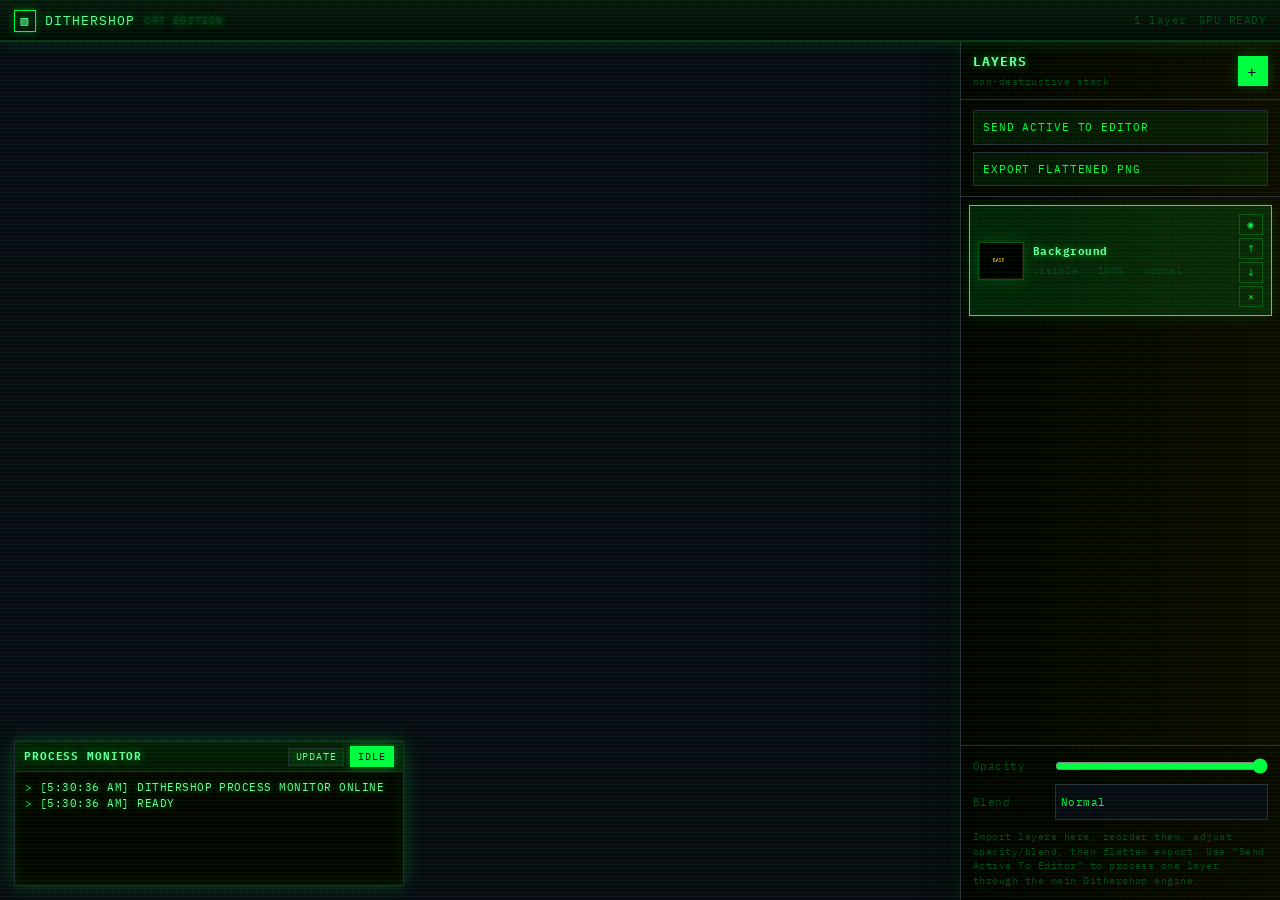
==== commit 15abdb51: "changes to image engine and dithering engine" ====
--- a/dithering/index.html
+++ b/dithering/index.html
@@ -1,5 +1,5 @@
 <!doctype html>
-<html lang="en" class="theme-default theme-amber-crt">
+<html lang="en" class="theme-coldwar">
 <head>
   <meta charset="UTF-8" />
   <meta name="viewport" content="width=device-width, initial-scale=1.0, viewport-fit=cover" />
--- a/dithering/dithershop-pro.css
+++ b/dithering/dithershop-pro.css
@@ -1,14 +1,14 @@
 :root {
-  --term-bg: #050400 !important;
-  --term-bg-alt: #080600 !important;
-  --term-panel: #100b00 !important;
-  --term-panel-2: #160f00 !important;
-  --term-border: #7a5200 !important;
-  --term-accent: #ffc400 !important;
-  --term-accent-dim: #d99400 !important;
-  --term-text: #ffe08a !important;
-  --term-text-dim: #e8a82a !important;
-  --term-text-bright: #fff0b8 !important;
+  --term-bg: #0a0a14 !important;
+  --term-bg-alt: #0d0d19 !important;
+  --term-panel: #12121e !important;
+  --term-panel-2: #171728 !important;
+  --term-border: #2a2a3a !important;
+  --term-accent: #00ff41 !important;
+  --term-accent-dim: #00802b !important;
+  --term-text: #00ff41 !important;
+  --term-text-dim: #004d1a !important;
+  --term-text-bright: #66ff99 !important;
 
   --ds-topbar-height: 42px;
   --ds-layer-width: 320px;
@@ -38,8 +38,8 @@
   pointer-events: none;
   background: repeating-linear-gradient(
     to bottom,
-    rgba(255, 196, 0, 0.045),
-    rgba(255, 196, 0, 0.045) 1px,
+    rgba(0, 255, 65, 0.045),
+    rgba(0, 255, 65, 0.045) 1px,
     transparent 1px,
     transparent 4px
   );
@@ -56,7 +56,7 @@
   background:
     radial-gradient(circle at center, transparent 42%, rgba(0, 0, 0, 0.62) 100%);
   box-shadow:
-    inset 0 0 90px rgba(255, 196, 0, 0.15),
+    inset 0 0 90px rgba(0, 255, 65, 0.15),
     inset 0 0 220px rgba(0, 0, 0, 0.92);
 } */
 
@@ -92,11 +92,11 @@
   gap: 18px;
   padding: 0 14px;
   background:
-    linear-gradient(to bottom, rgba(35, 23, 0, 0.96), rgba(10, 7, 0, 0.96));
+    linear-gradient(to bottom, rgba(10, 24, 14, 0.96), rgba(5, 10, 8, 0.96));
   border-bottom: 1px solid var(--term-border);
   box-shadow:
-    0 0 18px rgba(255, 196, 0, 0.16),
-    inset 0 -1px 0 rgba(255, 196, 0, 0.16);
+    0 0 18px rgba(0, 255, 65, 0.16),
+    inset 0 -1px 0 rgba(0, 255, 65, 0.16);
 }
 
 .ds-brand {
@@ -108,7 +108,7 @@
   letter-spacing: 0.08em;
   font-size: 13px;
   white-space: nowrap;
-  text-shadow: 0 0 9px rgba(255, 196, 0, 0.65);
+  text-shadow: 0 0 9px rgba(0, 255, 65, 0.65);
 }
 
 .ds-logo {
@@ -117,7 +117,7 @@
   width: 22px;
   height: 22px;
   border: 1px solid var(--term-accent);
-  box-shadow: 0 0 10px rgba(255, 196, 0, 0.32);
+  box-shadow: 0 0 10px rgba(0, 255, 65, 0.32);
 }
 
 .ds-brand small {
@@ -169,7 +169,7 @@
 
 .text-term-text-bright {
   color: var(--term-text-bright) !important;
-  text-shadow: 0 0 9px rgba(255, 196, 0, 0.65) !important;
+  text-shadow: 0 0 9px rgba(0, 255, 65, 0.65) !important;
 }
 
 .bg-term-text-bright {
@@ -194,7 +194,7 @@
 button:hover,
 a:hover {
   color: var(--term-text-bright) !important;
-  text-shadow: 0 0 7px rgba(255, 196, 0, 0.5);
+  text-shadow: 0 0 7px rgba(0, 255, 65, 0.5);
 }
 
 h1,
@@ -204,7 +204,7 @@
 .ds-brand,
 .ds-layer-title strong {
   color: var(--term-text-bright) !important;
-  text-shadow: 0 0 9px rgba(255, 196, 0, 0.65) !important;
+  text-shadow: 0 0 9px rgba(0, 255, 65, 0.65) !important;
 }
 
 canvas,
@@ -214,7 +214,14 @@
     sepia(0.28)
     saturate(1.16)
     contrast(1.08)
-    drop-shadow(0 0 8px rgba(255, 196, 0, 0.16));
+    drop-shadow(0 0 8px rgba(0, 255, 65, 0.16));
+}
+
+button[title^="Theme:"],
+a[href="https://x.com/grainrad"],
+a[href="/about"],
+a[href="/changelog"] {
+  display: none !important;
 }
 
 /* right layer panel */
@@ -232,7 +239,7 @@
   border-left: 1px solid var(--term-border);
   box-shadow:
     -10px 0 30px rgba(0, 0, 0, 0.45),
-    -1px 0 16px rgba(255, 196, 0, 0.12);
+    -1px 0 16px rgba(0, 255, 65, 0.12);
   color: var(--term-text);
 }
 
@@ -267,7 +274,7 @@
   background: var(--term-accent);
   border: 1px solid var(--term-accent);
   cursor: pointer;
-  box-shadow: 0 0 12px rgba(255, 196, 0, 0.25);
+  box-shadow: 0 0 12px rgba(0, 255, 65, 0.25);
 }
 
 .ds-layer-actions {
@@ -281,7 +288,7 @@
 .ds-layer-actions button,
 .ds-layer-controls button {
   color: var(--term-text-bright);
-  background: rgba(255, 196, 0, 0.07);
+  background: rgba(0, 255, 65, 0.07);
   border: 1px solid var(--term-border);
   padding: 8px 9px;
   font-size: 11px;
@@ -291,7 +298,7 @@
 
 .ds-layer-actions button:hover,
 .ds-layer-controls button:hover {
-  background: rgba(255, 196, 0, 0.13);
+  background: rgba(0, 255, 65, 0.13);
   border-color: var(--term-accent);
 }
 
@@ -309,14 +316,14 @@
   padding: 8px;
   margin-bottom: 7px;
   border: 1px solid var(--term-border);
-  background: rgba(255, 196, 0, 0.045);
+  background: rgba(0, 255, 65, 0.045);
   cursor: pointer;
 }
 
 .ds-layer.active {
   border-color: var(--term-accent);
-  background: rgba(255, 196, 0, 0.12);
-  box-shadow: 0 0 13px rgba(255, 196, 0, 0.13);
+  background: rgba(0, 255, 65, 0.12);
+  box-shadow: 0 0 13px rgba(0, 255, 65, 0.13);
 }
 
 .ds-layer canvas,
@@ -324,7 +331,7 @@
   width: 46px;
   height: 38px;
   object-fit: cover;
-  border: 1px solid rgba(255, 196, 0, 0.35);
+  border: 1px solid rgba(0, 255, 65, 0.35);
   background: #000;
 }
 
@@ -359,7 +366,7 @@
   height: 21px;
   color: var(--term-text-dim);
   background: transparent;
-  border: 1px solid rgba(255, 196, 0, 0.24);
+  border: 1px solid rgba(0, 255, 65, 0.24);
   cursor: pointer;
   font-size: 10px;
   padding: 0;
@@ -421,8 +428,8 @@
   background: rgba(8, 6, 0, 0.94);
   border: 1px solid var(--term-border);
   box-shadow:
-    0 0 18px rgba(255, 196, 0, 0.24),
-    inset 0 0 18px rgba(255, 196, 0, 0.08);
+    0 0 18px rgba(0, 255, 65, 0.24),
+    inset 0 0 18px rgba(0, 255, 65, 0.08);
   color: var(--term-text-bright);
 }
 
@@ -433,7 +440,7 @@
   align-items: center;
   justify-content: space-between;
   border-bottom: 1px solid var(--term-border);
-  background: rgba(255, 196, 0, 0.08);
+  background: rgba(0, 255, 65, 0.08);
   text-transform: uppercase;
   letter-spacing: 0.08em;
   font-size: 11px;
@@ -445,7 +452,7 @@
   border: 1px solid var(--term-accent);
   padding: 2px 7px;
   font-size: 10px;
-  box-shadow: 0 0 10px rgba(255, 196, 0, 0.5);
+  box-shadow: 0 0 10px rgba(0, 255, 65, 0.5);
 }
 
 .ds-process-actions {
@@ -456,7 +463,7 @@
 
 #ds-refresh-preview {
   color: var(--term-text-bright) !important;
-  background: rgba(255, 196, 0, 0.1);
+  background: rgba(0, 255, 65, 0.1);
   border: 1px solid var(--term-border);
   padding: 2px 7px;
   font-size: 10px;
@@ -480,11 +487,11 @@
 @keyframes ds-process-pulse {
   from {
     opacity: 0.55;
-    box-shadow: 0 0 6px rgba(255, 196, 0, 0.35);
+    box-shadow: 0 0 6px rgba(0, 255, 65, 0.35);
   }
   to {
     opacity: 1;
-    box-shadow: 0 0 18px rgba(255, 196, 0, 0.85);
+    box-shadow: 0 0 18px rgba(0, 255, 65, 0.85);
   }
 }
 
@@ -494,7 +501,7 @@
   overflow: auto;
   font-size: 11px;
   line-height: 1.45;
-  text-shadow: 0 0 7px rgba(255, 196, 0, 0.55);
+  text-shadow: 0 0 7px rgba(0, 255, 65, 0.55);
 }
 
 .ds-console-line {
@@ -520,7 +527,7 @@
 #root aside {
   box-shadow:
     8px 0 28px rgba(0, 0, 0, 0.42),
-    1px 0 13px rgba(255, 196, 0, 0.1);
+    1px 0 13px rgba(0, 255, 65, 0.1);
 }
 
 #root main,
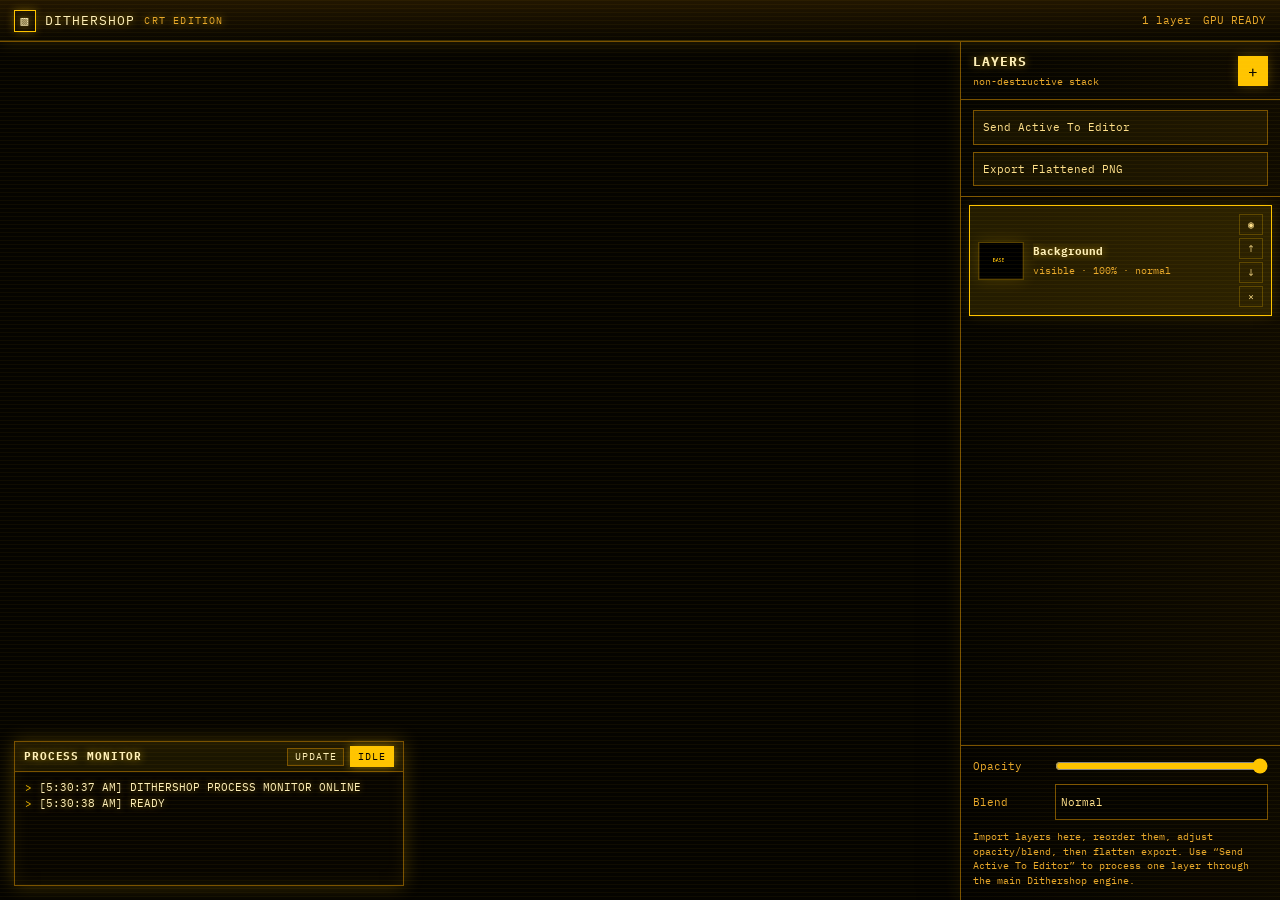
==== commit 7d81f4c8: "theme fixes" ====
--- a/dithering/index.html
+++ b/dithering/index.html
@@ -1,5 +1,5 @@
 <!doctype html>
-<html lang="en" class="theme-coldwar">
+<html lang="en" class="theme-default theme-amber-crt">
 <head>
   <meta charset="UTF-8" />
   <meta name="viewport" content="width=device-width, initial-scale=1.0, viewport-fit=cover" />
--- a/dithering/dithershop-pro.css
+++ b/dithering/dithershop-pro.css
@@ -1,14 +1,14 @@
 :root {
-  --term-bg: #0a0a14 !important;
-  --term-bg-alt: #0d0d19 !important;
-  --term-panel: #12121e !important;
-  --term-panel-2: #171728 !important;
-  --term-border: #2a2a3a !important;
-  --term-accent: #00ff41 !important;
-  --term-accent-dim: #00802b !important;
-  --term-text: #00ff41 !important;
-  --term-text-dim: #004d1a !important;
-  --term-text-bright: #66ff99 !important;
+  --term-bg: #050400 !important;
+  --term-bg-alt: #080600 !important;
+  --term-panel: #100b00 !important;
+  --term-panel-2: #160f00 !important;
+  --term-border: #7a5200 !important;
+  --term-accent: #ffc400 !important;
+  --term-accent-dim: #d99400 !important;
+  --term-text: #ffe08a !important;
+  --term-text-dim: #e8a82a !important;
+  --term-text-bright: #fff0b8 !important;
 
   --ds-topbar-height: 42px;
   --ds-layer-width: 320px;
@@ -38,8 +38,8 @@
   pointer-events: none;
   background: repeating-linear-gradient(
     to bottom,
-    rgba(0, 255, 65, 0.045),
-    rgba(0, 255, 65, 0.045) 1px,
+    rgba(255, 196, 0, 0.045),
+    rgba(255, 196, 0, 0.045) 1px,
     transparent 1px,
     transparent 4px
   );
@@ -56,7 +56,7 @@
   background:
     radial-gradient(circle at center, transparent 42%, rgba(0, 0, 0, 0.62) 100%);
   box-shadow:
-    inset 0 0 90px rgba(0, 255, 65, 0.15),
+    inset 0 0 90px rgba(255, 196, 0, 0.15),
     inset 0 0 220px rgba(0, 0, 0, 0.92);
 } */
 
@@ -92,11 +92,11 @@
   gap: 18px;
   padding: 0 14px;
   background:
-    linear-gradient(to bottom, rgba(10, 24, 14, 0.96), rgba(5, 10, 8, 0.96));
+    linear-gradient(to bottom, rgba(35, 23, 0, 0.96), rgba(10, 7, 0, 0.96));
   border-bottom: 1px solid var(--term-border);
   box-shadow:
-    0 0 18px rgba(0, 255, 65, 0.16),
-    inset 0 -1px 0 rgba(0, 255, 65, 0.16);
+    0 0 18px rgba(255, 196, 0, 0.16),
+    inset 0 -1px 0 rgba(255, 196, 0, 0.16);
 }
 
 .ds-brand {
@@ -108,7 +108,7 @@
   letter-spacing: 0.08em;
   font-size: 13px;
   white-space: nowrap;
-  text-shadow: 0 0 9px rgba(0, 255, 65, 0.65);
+  text-shadow: 0 0 9px rgba(255, 196, 0, 0.65);
 }
 
 .ds-logo {
@@ -117,7 +117,7 @@
   width: 22px;
   height: 22px;
   border: 1px solid var(--term-accent);
-  box-shadow: 0 0 10px rgba(0, 255, 65, 0.32);
+  box-shadow: 0 0 10px rgba(255, 196, 0, 0.32);
 }
 
 .ds-brand small {
@@ -169,7 +169,7 @@
 
 .text-term-text-bright {
   color: var(--term-text-bright) !important;
-  text-shadow: 0 0 9px rgba(0, 255, 65, 0.65) !important;
+  text-shadow: 0 0 9px rgba(255, 196, 0, 0.65) !important;
 }
 
 .bg-term-text-bright {
@@ -194,7 +194,7 @@
 button:hover,
 a:hover {
   color: var(--term-text-bright) !important;
-  text-shadow: 0 0 7px rgba(0, 255, 65, 0.5);
+  text-shadow: 0 0 7px rgba(255, 196, 0, 0.5);
 }
 
 h1,
@@ -204,7 +204,7 @@
 .ds-brand,
 .ds-layer-title strong {
   color: var(--term-text-bright) !important;
-  text-shadow: 0 0 9px rgba(0, 255, 65, 0.65) !important;
+  text-shadow: 0 0 9px rgba(255, 196, 0, 0.65) !important;
 }
 
 canvas,
@@ -214,14 +214,7 @@
     sepia(0.28)
     saturate(1.16)
     contrast(1.08)
-    drop-shadow(0 0 8px rgba(0, 255, 65, 0.16));
-}
-
-button[title^="Theme:"],
-a[href="https://x.com/grainrad"],
-a[href="/about"],
-a[href="/changelog"] {
-  display: none !important;
+    drop-shadow(0 0 8px rgba(255, 196, 0, 0.16));
 }
 
 /* right layer panel */
@@ -239,7 +232,7 @@
   border-left: 1px solid var(--term-border);
   box-shadow:
     -10px 0 30px rgba(0, 0, 0, 0.45),
-    -1px 0 16px rgba(0, 255, 65, 0.12);
+    -1px 0 16px rgba(255, 196, 0, 0.12);
   color: var(--term-text);
 }
 
@@ -274,7 +267,7 @@
   background: var(--term-accent);
   border: 1px solid var(--term-accent);
   cursor: pointer;
-  box-shadow: 0 0 12px rgba(0, 255, 65, 0.25);
+  box-shadow: 0 0 12px rgba(255, 196, 0, 0.25);
 }
 
 .ds-layer-actions {
@@ -288,7 +281,7 @@
 .ds-layer-actions button,
 .ds-layer-controls button {
   color: var(--term-text-bright);
-  background: rgba(0, 255, 65, 0.07);
+  background: rgba(255, 196, 0, 0.07);
   border: 1px solid var(--term-border);
   padding: 8px 9px;
   font-size: 11px;
@@ -298,7 +291,7 @@
 
 .ds-layer-actions button:hover,
 .ds-layer-controls button:hover {
-  background: rgba(0, 255, 65, 0.13);
+  background: rgba(255, 196, 0, 0.13);
   border-color: var(--term-accent);
 }
 
@@ -316,14 +309,14 @@
   padding: 8px;
   margin-bottom: 7px;
   border: 1px solid var(--term-border);
-  background: rgba(0, 255, 65, 0.045);
+  background: rgba(255, 196, 0, 0.045);
   cursor: pointer;
 }
 
 .ds-layer.active {
   border-color: var(--term-accent);
-  background: rgba(0, 255, 65, 0.12);
-  box-shadow: 0 0 13px rgba(0, 255, 65, 0.13);
+  background: rgba(255, 196, 0, 0.12);
+  box-shadow: 0 0 13px rgba(255, 196, 0, 0.13);
 }
 
 .ds-layer canvas,
@@ -331,7 +324,7 @@
   width: 46px;
   height: 38px;
   object-fit: cover;
-  border: 1px solid rgba(0, 255, 65, 0.35);
+  border: 1px solid rgba(255, 196, 0, 0.35);
   background: #000;
 }
 
@@ -366,7 +359,7 @@
   height: 21px;
   color: var(--term-text-dim);
   background: transparent;
-  border: 1px solid rgba(0, 255, 65, 0.24);
+  border: 1px solid rgba(255, 196, 0, 0.24);
   cursor: pointer;
   font-size: 10px;
   padding: 0;
@@ -428,8 +421,8 @@
   background: rgba(8, 6, 0, 0.94);
   border: 1px solid var(--term-border);
   box-shadow:
-    0 0 18px rgba(0, 255, 65, 0.24),
-    inset 0 0 18px rgba(0, 255, 65, 0.08);
+    0 0 18px rgba(255, 196, 0, 0.24),
+    inset 0 0 18px rgba(255, 196, 0, 0.08);
   color: var(--term-text-bright);
 }
 
@@ -440,7 +433,7 @@
   align-items: center;
   justify-content: space-between;
   border-bottom: 1px solid var(--term-border);
-  background: rgba(0, 255, 65, 0.08);
+  background: rgba(255, 196, 0, 0.08);
   text-transform: uppercase;
   letter-spacing: 0.08em;
   font-size: 11px;
@@ -452,7 +445,7 @@
   border: 1px solid var(--term-accent);
   padding: 2px 7px;
   font-size: 10px;
-  box-shadow: 0 0 10px rgba(0, 255, 65, 0.5);
+  box-shadow: 0 0 10px rgba(255, 196, 0, 0.5);
 }
 
 .ds-process-actions {
@@ -463,7 +456,7 @@
 
 #ds-refresh-preview {
   color: var(--term-text-bright) !important;
-  background: rgba(0, 255, 65, 0.1);
+  background: rgba(255, 196, 0, 0.1);
   border: 1px solid var(--term-border);
   padding: 2px 7px;
   font-size: 10px;
@@ -487,11 +480,11 @@
 @keyframes ds-process-pulse {
   from {
     opacity: 0.55;
-    box-shadow: 0 0 6px rgba(0, 255, 65, 0.35);
+    box-shadow: 0 0 6px rgba(255, 196, 0, 0.35);
   }
   to {
     opacity: 1;
-    box-shadow: 0 0 18px rgba(0, 255, 65, 0.85);
+    box-shadow: 0 0 18px rgba(255, 196, 0, 0.85);
   }
 }
 
@@ -501,7 +494,7 @@
   overflow: auto;
   font-size: 11px;
   line-height: 1.45;
-  text-shadow: 0 0 7px rgba(0, 255, 65, 0.55);
+  text-shadow: 0 0 7px rgba(255, 196, 0, 0.55);
 }
 
 .ds-console-line {
@@ -527,7 +520,7 @@
 #root aside {
   box-shadow:
     8px 0 28px rgba(0, 0, 0, 0.42),
-    1px 0 13px rgba(0, 255, 65, 0.1);
+    1px 0 13px rgba(255, 196, 0, 0.1);
 }
 
 #root main,
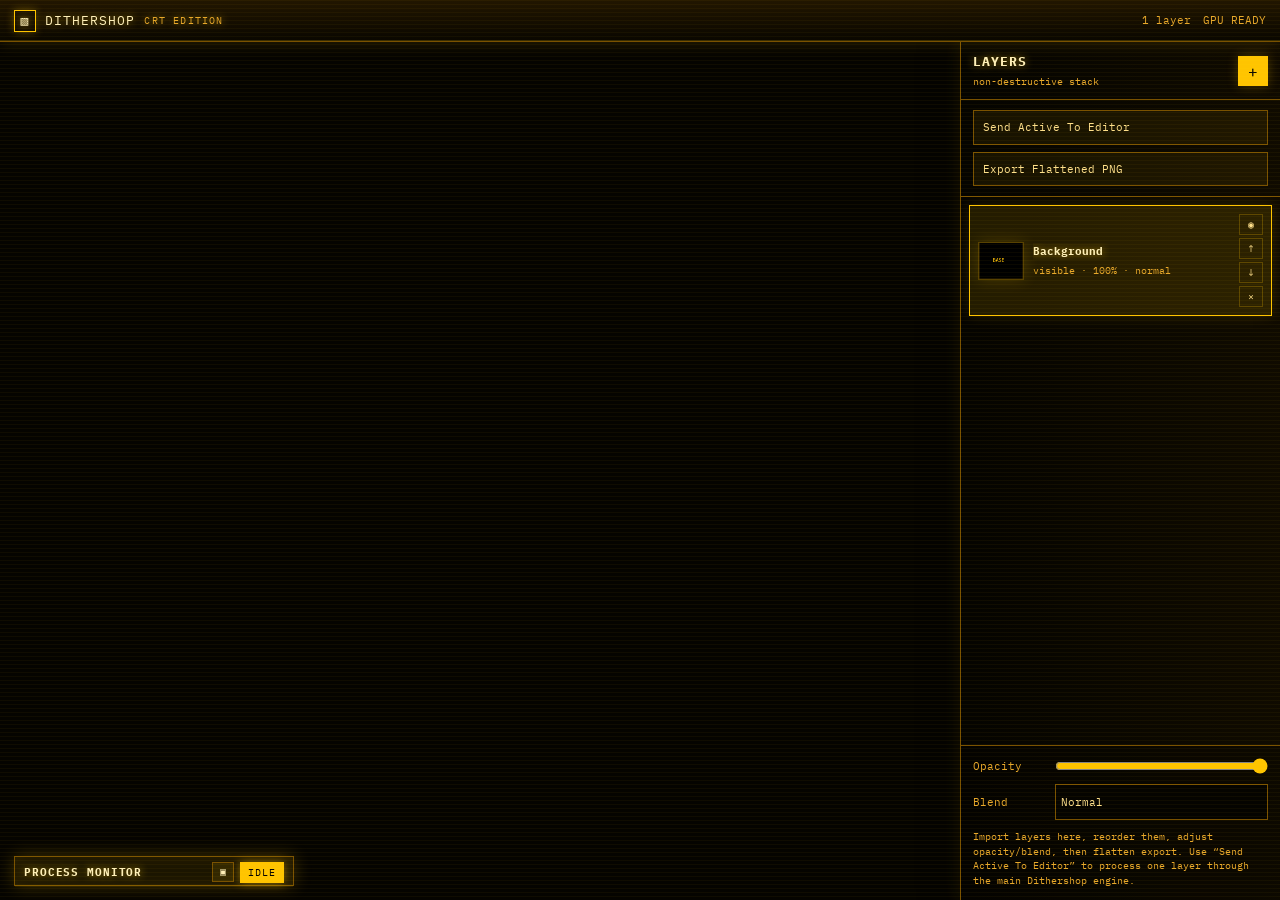
==== commit 1bb8e07b: "housekeeping changes to ui" ====
--- a/dithering/index.html
+++ b/dithering/index.html
@@ -75,10 +75,11 @@
     </section>
   </aside>
 
-  <section id="ds-console">
+  <section id="ds-console" class="minimized">
     <header>
       <strong>Process Monitor</strong>
       <div class="ds-process-actions">
+        <button id="ds-toggle-console" type="button" title="Expand process monitor" aria-label="Expand process monitor" aria-expanded="false">▣</button>
         <button id="ds-refresh-preview" type="button" title="Refresh current image">Update</button>
         <span id="ds-process-light">IDLE</span>
       </div>
--- a/dithering/dithershop-pro.css
+++ b/dithering/dithershop-pro.css
@@ -426,9 +426,16 @@
   color: var(--term-text-bright);
 }
 
+#ds-console.minimized {
+  width: 280px;
+  height: 30px;
+  max-width: calc(100vw - 28px);
+}
+
 #ds-console header {
   height: 30px;
   padding: 0 9px;
+  flex: 0 0 30px;
   display: flex;
   align-items: center;
   justify-content: space-between;
@@ -439,6 +446,10 @@
   font-size: 11px;
 }
 
+#ds-console.minimized header {
+  border-bottom: 0;
+}
+
 #ds-process-light {
   color: #050400 !important;
   background: var(--term-accent);
@@ -454,6 +465,24 @@
   gap: 6px;
 }
 
+#ds-toggle-console {
+  color: var(--term-text-bright) !important;
+  background: rgba(255, 196, 0, 0.1);
+  border: 1px solid var(--term-border);
+  width: 22px;
+  height: 20px;
+  padding: 0;
+  font-size: 10px;
+  line-height: 1;
+  cursor: pointer;
+}
+
+#ds-toggle-console:hover {
+  color: #050400 !important;
+  background: var(--term-accent);
+  text-shadow: none;
+}
+
 #ds-refresh-preview {
   color: var(--term-text-bright) !important;
   background: rgba(255, 196, 0, 0.1);
@@ -463,6 +492,11 @@
   line-height: 1.2;
   text-transform: uppercase;
   cursor: pointer;
+}
+
+#ds-console.minimized #ds-refresh-preview,
+#ds-console.minimized #ds-console-output {
+  display: none;
 }
 
 #ds-refresh-preview:hover {
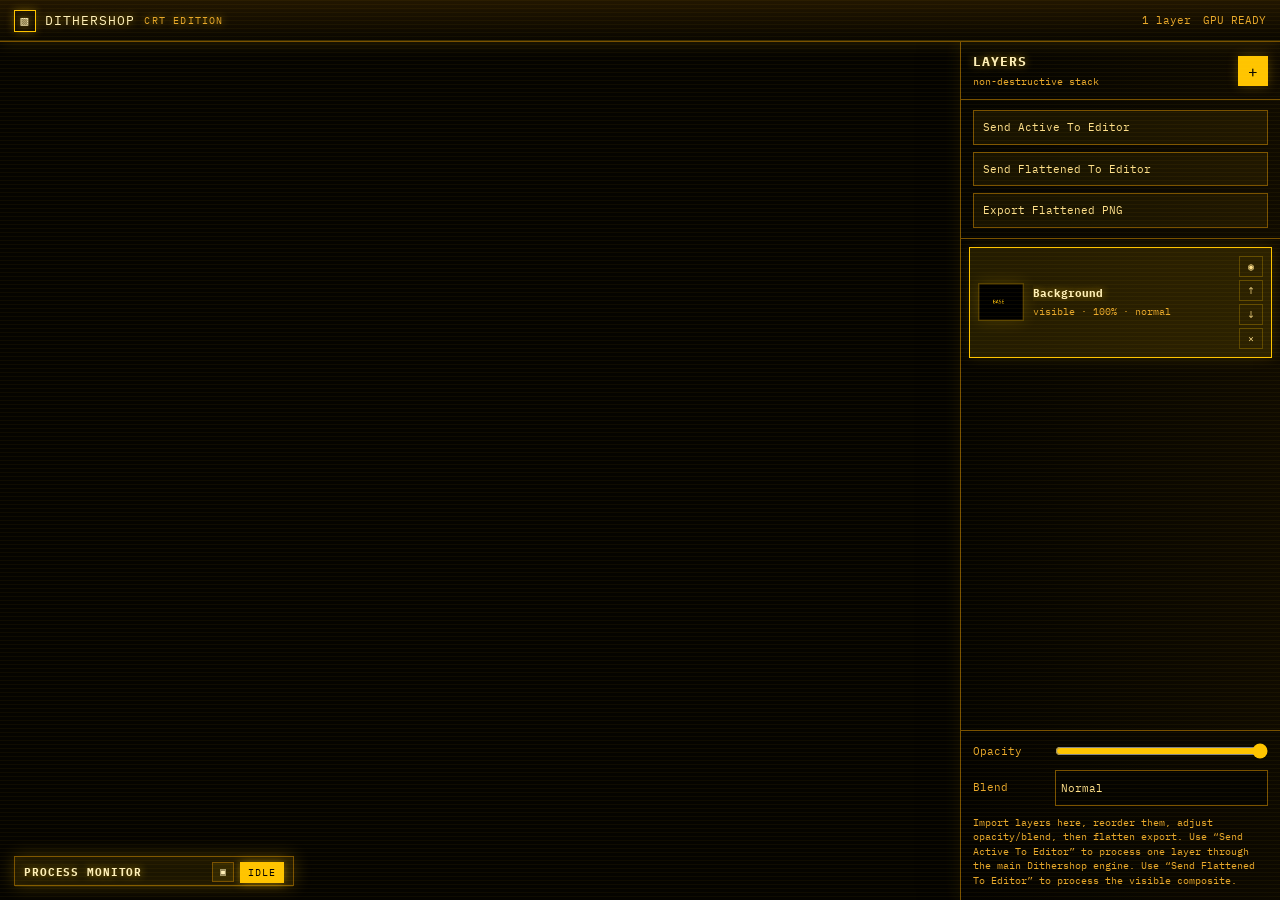
==== commit 0743c981: "layering system overhaul" ====
--- a/dithering/index.html
+++ b/dithering/index.html
@@ -44,6 +44,7 @@
 
     <div class="ds-layer-actions">
       <button id="ds-send-layer" type="button">Send Active To Editor</button>
+      <button id="ds-send-flat" type="button">Send Flattened To Editor</button>
       <button id="ds-export-flat" type="button">Export Flattened PNG</button>
     </div>
 
@@ -71,6 +72,7 @@
       <p>
         Import layers here, reorder them, adjust opacity/blend, then flatten export.
         Use “Send Active To Editor” to process one layer through the main Dithershop engine.
+        Use “Send Flattened To Editor” to process the visible composite.
       </p>
     </section>
   </aside>
